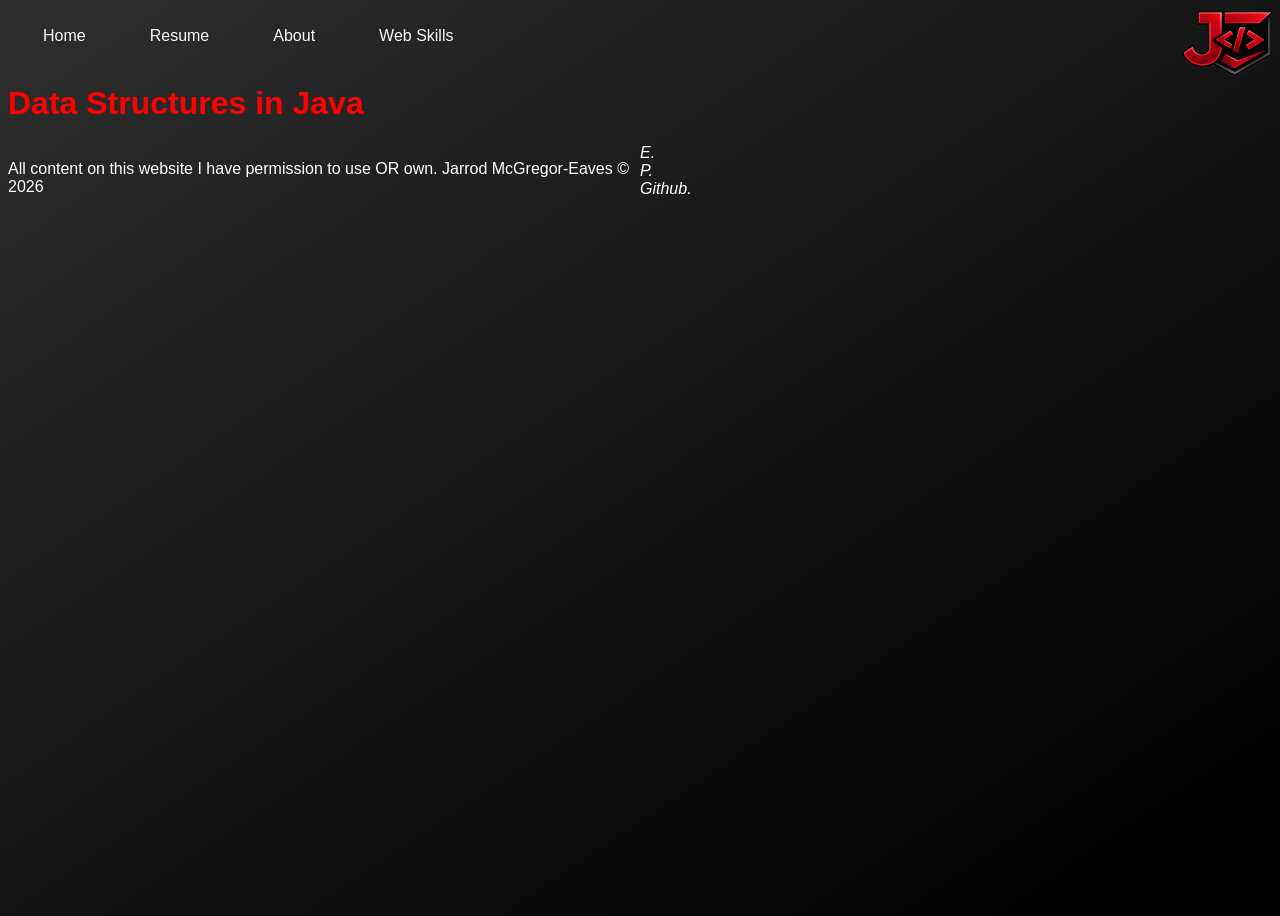
==== datastructuresinjava.html @ fac743ae "ADDED reponsive elements to the website" ====
<!DOCTYPE html>
<html lang="en" xmlns="http://www.w3.org/1999/xhtml">
<head>
    <meta charset="UTF-8">
    <title>JME | Portfolio: Data Structures</title>
    <link rel="stylesheet" type="text/css" href="css/styles.css" media="screen">
    <link rel="stylesheet" type="text/css" href="css/print.css" media="print">
    <link rel="icon" type="image/x-icon" href="img/favicon.png">
    <script src="js/components.js" defer></script>
</head>
<body>
<div id="header-placeholder"></div>

<H1>Data Structures in Java</H1>

<div id="footer-placeholder"></div>

</body>
</html>
---- css/styles.css ----
/* Stylesheet for Jarrod McGregor-Eaves Web Portfolio, Jarrod McGregor-Eaves, 04 May, 2026 */

.navbarelements{
    display: grid;

}
.navbarelements img{
    position : absolute;
    top: 0.5rem;
    right: 0.5rem;
}
nav ul{
    color: white;
    display: flex;
    list-style-type: none;
    margin:3px;
    padding: 1rem;
    gap: 2rem;
}
nav ul a{
    text-decoration: none;
    color: ghostwhite;
    padding: 1rem;
}

nav ul a:hover{
    padding: 1rem;
    background-color: darkred;
    color: white;
    border-radius: 20px;
}

body {
    background: #2E2E2E;
    min-height: 100vh;
    margin: 0.5rem;
    background: linear-gradient(146deg, rgba(46, 46, 46, 1) 0%, rgba(0, 0, 0, 1) 92%);
    color: white;
    font-family: Georgia, Arial, Helvetica, sans-serif;
}


.aboutme h3{
    background-color:darkred;

}
.discovermorediv{
    display: grid;
    place-items: center;

}
.discovermorediv h2{
    color: darkred;
    font-size: 3rem;

}
.discovermorediv h3{
    color: darkred;
    font-size: 3rem;
}
.discovermorediv p{
    font-size: 1.5rem;
}
.seeresumebutton {
    color: white;
    background-color: darkred;
    width: fit-content;
    padding: 2rem;
    font-size: 1.3rem;
    margin-bottom: 2rem;
    animation: pulse 3s infinite alternate ease-in-out; 
    border-radius: 30px;
    text-decoration: none;
    
}
.seeresumebutton a{

    color: white;
}

@keyframes pulse {
    from { box-shadow: 0 0 5px darkred; }
    to { box-shadow: 0 0 15px #FF8080; }
}

.havebeenworkingondiv {
    place-items: center;
    margin-top: 6rem;
    display: grid;
    color: #EDEADE;
}
.havebeenworkingondiv h3 {
    font-size: 2.5rem;
    margin-bottom: 0;
}
.havebeenworkingondiv p {
    font-size: 2.5rem;
    padding-top: 0;
    margin-top: 0;
}

.projectsworkingon {
    display: grid;
    column-gap: 1rem;
    grid-template-columns: 33% 33% 33%;
    padding: 1rem;

}
.movingarrow{
    animation-name: movingArrow;
    position: relative;
    animation-duration: 4s;
    animation-iteration-count: infinite;
}
@keyframes movingArrow {

    0% { top: 0;}
    50% { top: 0.5rem;}
    100% { top: 0;}
}
.cardheader {
    clip-path: polygon(0 5%, 55% 5%, 99% 86%, 0 86%);
    position: relative;
    width: 60%;
    height: 10%;
    padding: 2rem 1.5rem 0.8rem 0;
    margin: 0;
    background-color: darkred;
}

h1 {
    color: red;
}

.resume h2 {
    color: white;
    background-color: darkred;
}

.technicalskills ul{
    display: grid;
    grid-template-columns: 50% 50%;
}

table td, table th {
    padding-left: 1rem;
    padding-right: 1rem;
}
.employmenthistory table{
    width: 100%;
}
.employmenthistory table td{
   text-align: center;
}
.title {
    font-style: italic;
}
.fontset1 .fontsize{
    font-size: 1rem;
}
.fontset1 .fontweight{
    font-weight: bold;
}
.fontset1 .fontstyle{
    font-style: italic;
}
.fontset2 .fontsize{
    font-size: 3rem;
}
.fontset2 .fontweight{
    font-weight: 20;
}
.fontset2 .fontstyle{
    font-style: oblique;
}

.alignments .left{
    text-align: left;
}
.alignments .center{
    text-align: center;
}
.alignments .right{
    text-align: right;
}
@media (max-width: 980px){
    .projectsworkingon {
        grid-template-columns: 100%;
    }
    .cardheader {
        clip-path: polygon(0 5%, 30% 5%, 45% 86%, 0 86%);
        padding-bottom: 1.5rem;
        position: relative;
        min-width: 33rem;
    }
    nav ul {
        column-gap: 0.2rem;
    }

}
footer {
    display: grid;
    grid-template-columns: 50% 50%;
}
footer address a {
    text-decoration: none;
    color: white;

}

.card {

    border: 0.2rem solid #EDEADE;
    border-radius: 1rem;
    padding: 0;
    margin: 0;


}
.card-header{
    border-bottom: 0.2rem solid #EDEADE;
    border-radius: 0.8rem 0.8rem 0 0;
    padding: 0;
    margin: 0;
    background-color: darkred;
    color: white;
    display: flex;
    justify-content: center;

}

.card-header h3{
    padding: 1rem;
    margin: 0;

}
.card-body p {
    padding: 0.5rem 1rem;

}

.card-footer {
    display: flex;
    column-gap: 1rem;
    border-top: 0.2rem solid #EDEADE;
}
.card-footer .button {
    background-color: darkred;
    border-right: 0.2rem solid #EDEADE;
    border-radius: 0 0 0 0.8rem;
    display: flex;
    justify-content: center;
    align-items: center;
}

.card-footer .button-card-link {
    text-decoration: none;
    text-decoration-color: white;
    color: white;

}

.card-footer-lastupdated {
    justify-content: left;
    font-size: 0.8rem;
}
#card-container {
    display: grid;
    column-gap: 1rem;
    grid-template-columns: 33% 33% 33%;
}

@media (min-width: 20rem){
    #card-container {
        display: grid;
        column-gap: 1rem;
        grid-template-columns: 100%;
        row-gap: 1rem;
    }
    .navbarlinks {
        display: none;
    }
}

@media (min-width: 26.75rem){
    #card-container {
        display: grid;
        column-gap: 1rem;
        grid-template-columns: 100%;
        row-gap: 1rem;
    }

    .navbarlinks {
        display: none;
    }
}
@media (min-width: 27.5rem){
    #card-container {
        display: grid;
        column-gap: 1rem;
        grid-template-columns: 100%;
        row-gap: 1rem;
    }
    .navbarlinks {
        display: none;
    }
}

@media (min-width: 48rem){
    #card-container {
        display: grid;
        column-gap: 1rem;
        grid-template-columns: 50% 50%;
        row-gap: 1rem;
    }
    .navbarlinks {
        display: none;
    }
}

@media (min-width: 80rem){
    #card-container {
        display: grid;
        column-gap: 1rem;
        grid-template-columns: 33% 33% 33%;
    }
    .navbarlinks {
        display: flex;
    }
}
---- css/print.css ----
/* Printer Friendly  Stylesheet for Jarrod McGregor-Eaves Web Portfolio, Jarrod McGregor-Eaves, 04 May, 2026 */

    * {
            background: transparent !important;
            color: black !important;
            text-shadow: none !important;
            box-shadow: none !important;
            font-size: 1rem !important;
            font-family: Georgia, Arial, Helvetica, sans-serif !important;
    }
    nav {
        display: none !important;
    }
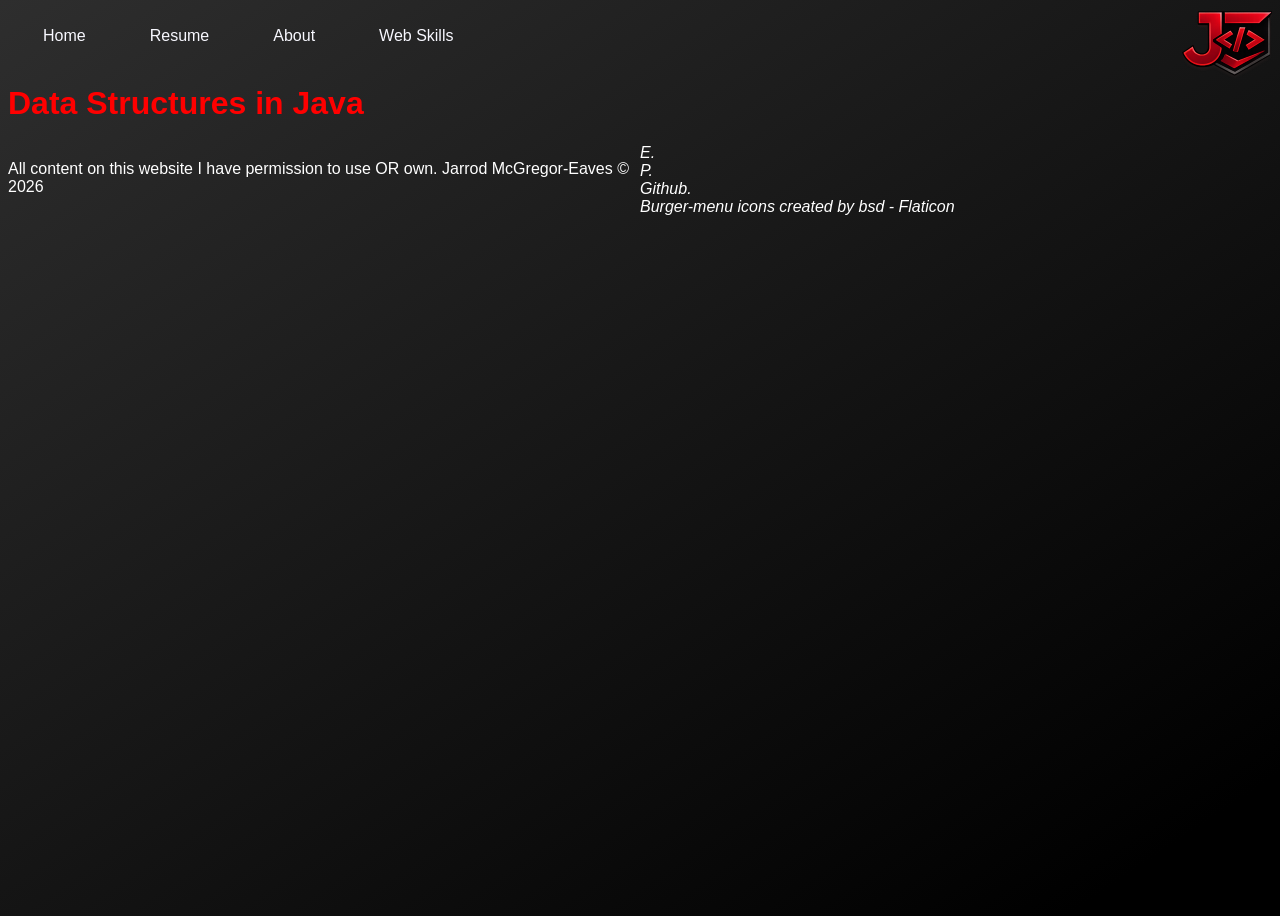
==== commit bf6599c7: "added button to all other websites" ====
--- a/datastructuresinjava.html
+++ b/datastructuresinjava.html
@@ -7,6 +7,7 @@
     <link rel="stylesheet" type="text/css" href="css/print.css" media="print">
     <link rel="icon" type="image/x-icon" href="img/favicon.png">
     <script src="js/components.js" defer></script>
+    <script src="js/button.js" defer></script>
 </head>
 <body>
 <div id="header-placeholder"></div>
--- a/css/styles.css
+++ b/css/styles.css
@@ -4,10 +4,11 @@
     display: grid;
 
 }
-.navbarelements img{
+.navbarelements .navbarlogo{
     position : absolute;
     top: 0.5rem;
     right: 0.5rem;
+
 }
 nav ul{
     color: white;
@@ -269,6 +270,23 @@
     column-gap: 1rem;
     grid-template-columns: 33% 33% 33%;
 }
+.hamburger-nav img {
+    width: 2rem;
+    height: 2rem;
+}
+.hamburger-nav-links {
+    display: none;
+}
+.hamburger-nav-links ul {
+    flex-direction: column;
+}
+.hamburger-nav-links li {
+
+}
+
+#navbar-hamburger-button {
+    all: unset;
+}
 
 @media (min-width: 20rem){
     #card-container {
@@ -327,4 +345,7 @@
     .navbarlinks {
         display: flex;
     }
-}
+    .hamburger-nav{
+        display: none;
+    }
+}
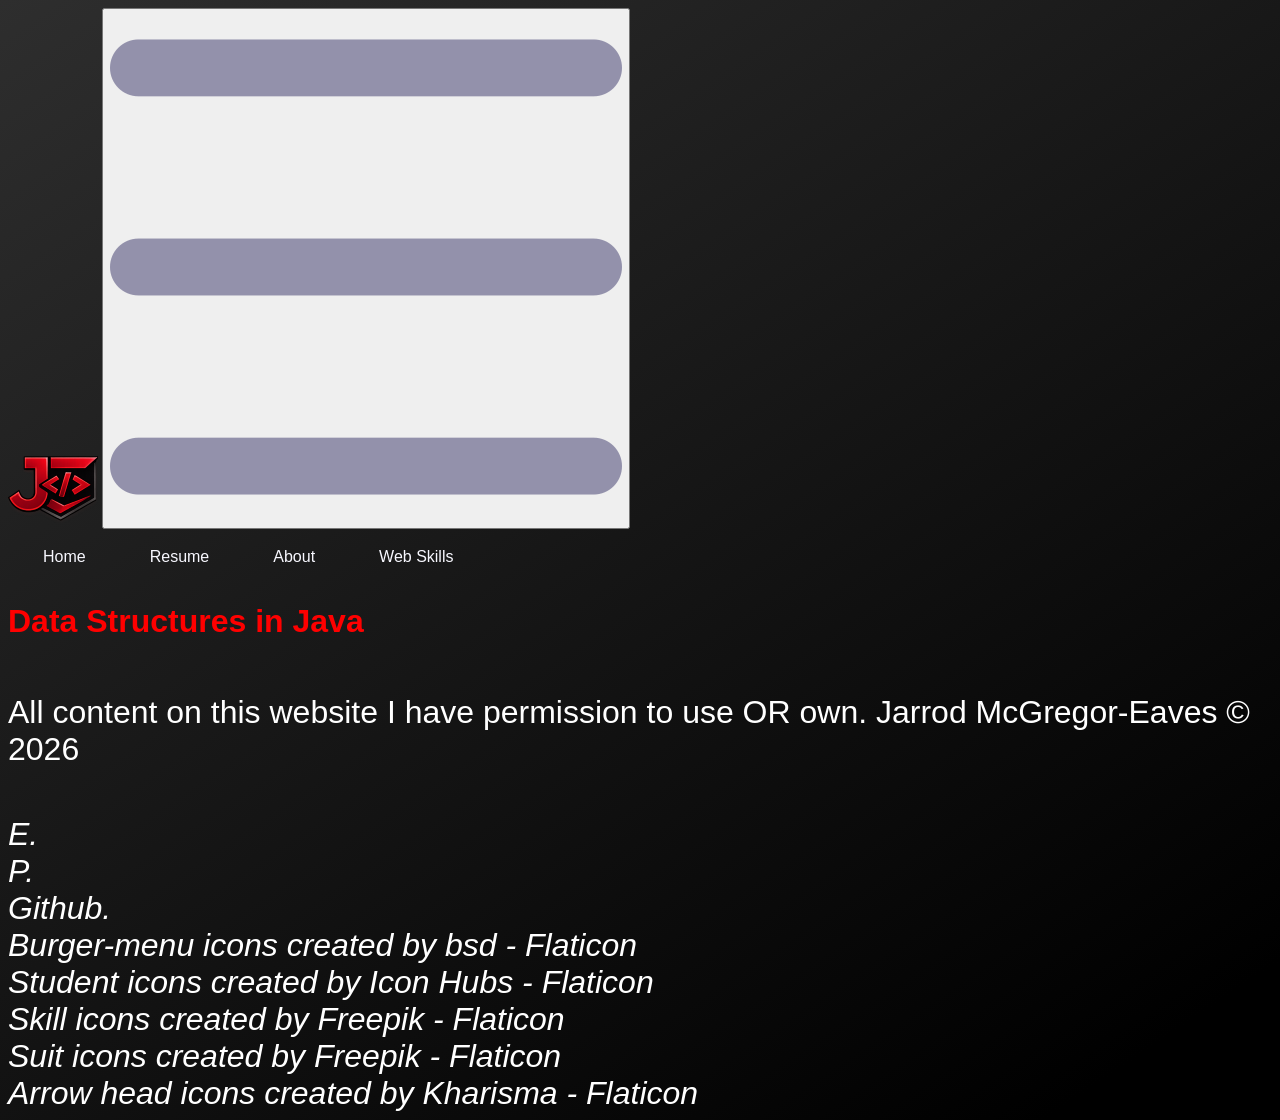
==== commit 07c5ec68: "changed colour scheme" ====
--- a/datastructuresinjava.html
+++ b/datastructuresinjava.html
@@ -3,7 +3,7 @@
 <head>
     <meta charset="UTF-8">
     <title>JME | Portfolio: Data Structures</title>
-    <link rel="stylesheet" type="text/css" href="css/styles.css" media="screen">
+    <link rel="stylesheet" type="text/css" href="css/oldstyles.css" media="screen">
     <link rel="stylesheet" type="text/css" href="css/print.css" media="print">
     <link rel="icon" type="image/x-icon" href="img/favicon.png">
     <script src="js/components.js" defer></script>
--- a/css/oldstyles.css
+++ b/css/oldstyles.css
@@ -0,0 +1,556 @@
+/* Stylesheet for Jarrod McGregor-Eaves Web Portfolio, Jarrod McGregor-Eaves, 04 May, 2026 */
+
+
+.navbarelements{
+    display: grid;
+
+}
+.navbarelements .navbarlogo{
+    position : absolute;
+    top: 0.5rem;
+    right: 0.5rem;
+
+}
+nav ul{
+    color: white;
+    display: flex;
+    list-style-type: none;
+    margin:3px;
+    padding: 1rem;
+    gap: 2rem;
+}
+nav ul a{
+    text-decoration: none;
+    color: ghostwhite;
+    padding: 1rem;
+}
+
+nav ul a:hover{
+    padding: 1rem;
+    background-color: darkred;
+    color: white;
+    border-radius: 20px;
+}
+
+body {
+    background: #2E2E2E;
+    min-height: 100vh;
+    margin: 0.5rem;
+    background: linear-gradient(146deg, rgba(46, 46, 46, 1) 0%, rgba(0, 0, 0, 1) 92%);
+    color: white;
+    font-family: Georgia, Arial, Helvetica, sans-serif;
+}
+
+
+.aboutme h3{
+    background-color:darkred;
+
+}
+.discover-more-div-large{
+    display: grid;
+    place-items: center;
+
+}
+.discover-more-div-large h2{
+    color: darkred;
+    font-size: 3rem;
+
+}
+.discover-more-div-large h3{
+    color: darkred;
+    font-size: 3rem;
+}
+.discover-more-div-large p{
+    font-size: 1.5rem;
+}
+.seeresumebutton {
+    color: white;
+    background-color: darkred;
+    width: fit-content;
+    padding: 2rem;
+    font-size: 1.3rem;
+    margin-bottom: 2rem;
+    animation: pulse 3s infinite alternate ease-in-out; 
+    border-radius: 30px;
+    text-decoration: none;
+    
+}
+.seeresumebutton a{
+
+    color: white;
+}
+
+@keyframes pulse {
+    from { box-shadow: 0 0 5px darkred; }
+    to { box-shadow: 0 0 15px #FF8080; }
+}
+
+.havebeenworkingondiv {
+    place-items: center;
+    margin-top: 6rem;
+    display: grid;
+    color: #EDEADE;
+}
+.havebeenworkingondiv h3 {
+    font-size: 2.5rem;
+    margin-bottom: 0;
+}
+.havebeenworkingondiv p {
+    font-size: 2.5rem;
+    padding-top: 0;
+    margin-top: 0;
+}
+
+.projectsworkingon {
+    display: grid;
+    column-gap: 1rem;
+    grid-template-columns: 33% 33% 33%;
+    padding: 1rem;
+
+}
+.movingarrow{
+    animation-name: movingArrow;
+    position: relative;
+    animation-duration: 4s;
+    animation-iteration-count: infinite;
+}
+@keyframes movingArrow {
+
+    0% { top: 0;}
+    50% { top: 0.5rem;}
+    100% { top: 0;}
+}
+.cardheader {
+    clip-path: polygon(0 5%, 55% 5%, 99% 86%, 0 86%);
+    position: relative;
+    width: 60%;
+    height: 10%;
+    padding: 2rem 1.5rem 0.8rem 0;
+    margin: 0;
+    background-color: darkred;
+}
+
+h1 {
+    color: red;
+}
+
+.resume h2 {
+    color: white;
+    background-color: darkred;
+}
+
+.technicalskills ul{
+    display: grid;
+    grid-template-columns: 50% 50%;
+}
+
+table td, table th {
+    padding-left: 1rem;
+    padding-right: 1rem;
+}
+.employmenthistory table{
+    width: 100%;
+}
+.employmenthistory table td{
+   text-align: center;
+}
+.title {
+    font-style: italic;
+}
+.fontset1 .fontsize{
+    font-size: 1rem;
+}
+.fontset1 .fontweight{
+    font-weight: bold;
+}
+.fontset1 .fontstyle{
+    font-style: italic;
+}
+.fontset2 .fontsize{
+    font-size: 3rem;
+}
+.fontset2 .fontweight{
+    font-weight: 20;
+}
+.fontset2 .fontstyle{
+    font-style: oblique;
+}
+
+.alignments .left{
+    text-align: left;
+}
+.alignments .center{
+    text-align: center;
+}
+.alignments .right{
+    text-align: right;
+}
+@media (max-width: 980px){
+    .projectsworkingon {
+        grid-template-columns: 100%;
+    }
+    .cardheader {
+        clip-path: polygon(0 5%, 30% 5%, 45% 86%, 0 86%);
+        padding-bottom: 1.5rem;
+        position: relative;
+        min-width: 33rem;
+    }
+    nav ul {
+        column-gap: 0.2rem;
+    }
+
+}
+footer {
+    display: grid;
+    grid-template-columns: 50% 50%;
+}
+footer address a {
+    text-decoration: none;
+    color: white;
+
+}
+
+.card {
+
+    border: 0.2rem solid #EDEADE;
+    border-radius: 1rem;
+    padding: 0;
+    margin: 0;
+
+
+}
+.card-header{
+    border-bottom: 0.2rem solid #EDEADE;
+    border-radius: 0.8rem 0.8rem 0 0;
+    padding: 0;
+    margin: 0;
+    background-color: darkred;
+    color: white;
+    display: flex;
+    justify-content: center;
+
+}
+
+.card-header h3{
+    padding: 1rem;
+    margin: 0;
+
+}
+.card-body p {
+    padding: 0.5rem 1rem;
+
+}
+
+.card-footer {
+    display: flex;
+    column-gap: 1rem;
+    border-top: 0.2rem solid #EDEADE;
+}
+.card-footer .button {
+    background-color: darkred;
+    border-right: 0.2rem solid #EDEADE;
+    border-radius: 0 0 0 0.8rem;
+    display: flex;
+    justify-content: center;
+    align-items: center;
+}
+
+.card-footer .button-card-link {
+    text-decoration: none;
+    text-decoration-color: white;
+    color: white;
+
+}
+
+.card-footer-lastupdated {
+    justify-content: left;
+    font-size: 0.8rem;
+}
+#card-container {
+    display: grid;
+    column-gap: 1rem;
+    grid-template-columns: 33% 33% 33%;
+}
+.hamburger-nav img {
+    width: 2rem;
+    height: 2rem;
+}
+.hamburger-nav-links {
+    display: none;
+    justify-content: center;
+}
+.hamburger-nav-links ul {
+    flex-direction: column;
+
+}
+
+.resume-education-small img{
+    height: 3rem;
+    width: 3rem;
+}
+.technicalskills-small img{
+    height: 3rem;
+    width: 3rem;
+
+}
+.employmenthistory-small img {
+    height: 3rem;
+    width: 3rem;
+    padding: 0;
+    margin: 0;
+}
+#navbar-hamburger-button {
+    all: unset;
+}
+#senioritofficer-button{
+    all:unset;
+}
+.technicalskills-small h2{
+    background: none;
+
+}
+
+.resume-education-small h2{
+    background: none;
+
+}
+.employmenthistory-small h2 {
+    background: none;
+}
+#senioritofficer-history-small {
+    display: none;
+}
+#itofficer-history-small {
+    display: none;
+}
+#itsupport-trainee-history-small {
+    display: none;
+}
+
+#senioritofficer-title img {
+    filter: invert(1);
+
+}
+#ict-officer-button {
+    filter: invert(1);
+}
+#it-support-trainee-button {
+    filter: invert(1);
+}
+.contact-form {
+    font: inherit;
+    display: grid;
+    gap: 0.5rem;
+}
+.form-group {
+    gap: 0.5rem;
+    display: grid;
+}
+
+.checkboxes,
+.textarea,
+.buttons,
+.user-input {
+    display: grid;
+    gap:0.5rem;
+}
+input{
+    border-radius: 0.4rem;
+}
+
+@media (min-width: 20rem){
+    #card-container {
+        display: grid;
+        column-gap: 1rem;
+        grid-template-columns: 100%;
+        row-gap: 1rem;
+    }
+    .navbarlinks {
+        display: none;
+    }
+    .hamburger-nav-links li {
+        font-size: 1.3rem;
+    }
+    footer {
+        display: grid;
+        grid-template-columns: 100%;
+        row-gap: 1rem;
+        font-size: 2rem;
+    }
+    .discover-more-div-large {
+        display: none;
+    }
+    .discover-more-div-small {
+        display: flex;
+        flex-direction: column;
+        justify-content: center;
+        text-align: center;
+        font-size: 1.3rem;
+    }
+    .discover-more-div-small h2 {
+        justify-content: left;
+        text-align: left;
+    }
+    .resume-education-large {
+        display: none;
+    }
+
+    .resume-education-small {
+        display: flex;
+        flex-direction: column;
+        justify-content: center;
+        text-align: center;
+    }
+    .resume-education-small ul {
+        list-style-type: none;
+        padding: 0;
+        margin: 0;
+    }
+    .technicalskills-large{
+        display: none;
+    }
+
+    .technicalskills-small{
+        display: flex;
+        flex-direction: column;
+        justify-content: center;
+        text-align: center;
+
+    }
+    .technicalskills-small ul {
+        list-style-type: none;
+        padding: 0;
+        margin: 0;
+    }
+    .professionalskills-large {
+        display: none;
+    }
+    .employmenthistory-large {
+        display: none;
+    }
+    .employmenthistory-small h2{
+
+        text-align: center;
+    }
+    .employmenthistory-small h3 {
+        text-align: center;
+    }
+    #senioritofficer-arrow {
+        font-size: 2rem;
+
+    }
+    #senioritofficer-title {
+        display: flex;
+        justify-content: center;
+        align-items: center;
+        text-align: center;
+        flex-direction: row;
+
+    }
+
+    #senioritofficer-title p *{
+        margin: 0;
+        padding: 0;
+        font-size: 2rem;
+
+    }
+    #ictofficer-title {
+        display: flex;
+        justify-content: center;
+        align-items: center;
+        text-align: center;
+        flex-direction: row;
+    }
+    #it-trainee-title {
+        display: flex;
+        justify-content: center;
+        align-items: center;
+        text-align: center;
+        flex-direction: row;
+    }
+
+    #senioritofficer-title h3{
+        margin: 0;
+        padding: 0;
+    }
+    #ictofficer-title h3{
+        margin: 0;
+        padding: 0;
+    }
+    #it-trainee-title h3{
+        margin: 0;
+        padding: 0;
+    }
+
+
+
+
+
+}
+
+@media (min-width: 26.75rem){
+    #card-container {
+        display: grid;
+        column-gap: 1rem;
+        grid-template-columns: 100%;
+        row-gap: 1rem;
+    }
+
+    .navbarlinks {
+        display: none;
+    }
+    .discover-more-div-small {
+        font-size: 2rem;
+
+    }
+}
+@media (min-width: 27.5rem){
+    #card-container {
+        display: grid;
+        column-gap: 1rem;
+        grid-template-columns: 100%;
+        row-gap: 1rem;
+    }
+    .navbarlinks {
+        display: none;
+    }
+
+}
+
+@media (min-width: 48rem){
+    #card-container {
+        display: grid;
+        column-gap: 1rem;
+        grid-template-columns: 50% 50%;
+        row-gap: 1rem;
+    }
+    .navbarlinks {
+        display: none;
+    }
+}
+
+@media (min-width: 80rem){
+    #card-container {
+        display: grid;
+        column-gap: 1rem;
+        grid-template-columns: 33% 33% 33%;
+    }
+    .navbarlinks {
+        display: flex;
+    }
+    .hamburger-nav{
+        display: none;
+    }
+    .hamburger-nav-links * {
+        display: none;
+    }
+    .contact-form {
+        grid-template-columns: 1fr 1fr;
+    }
+    .discover-more-div-large {
+        display: grid;
+    }
+    .discover-more-div-small {
+        display:none;
+    }
+}
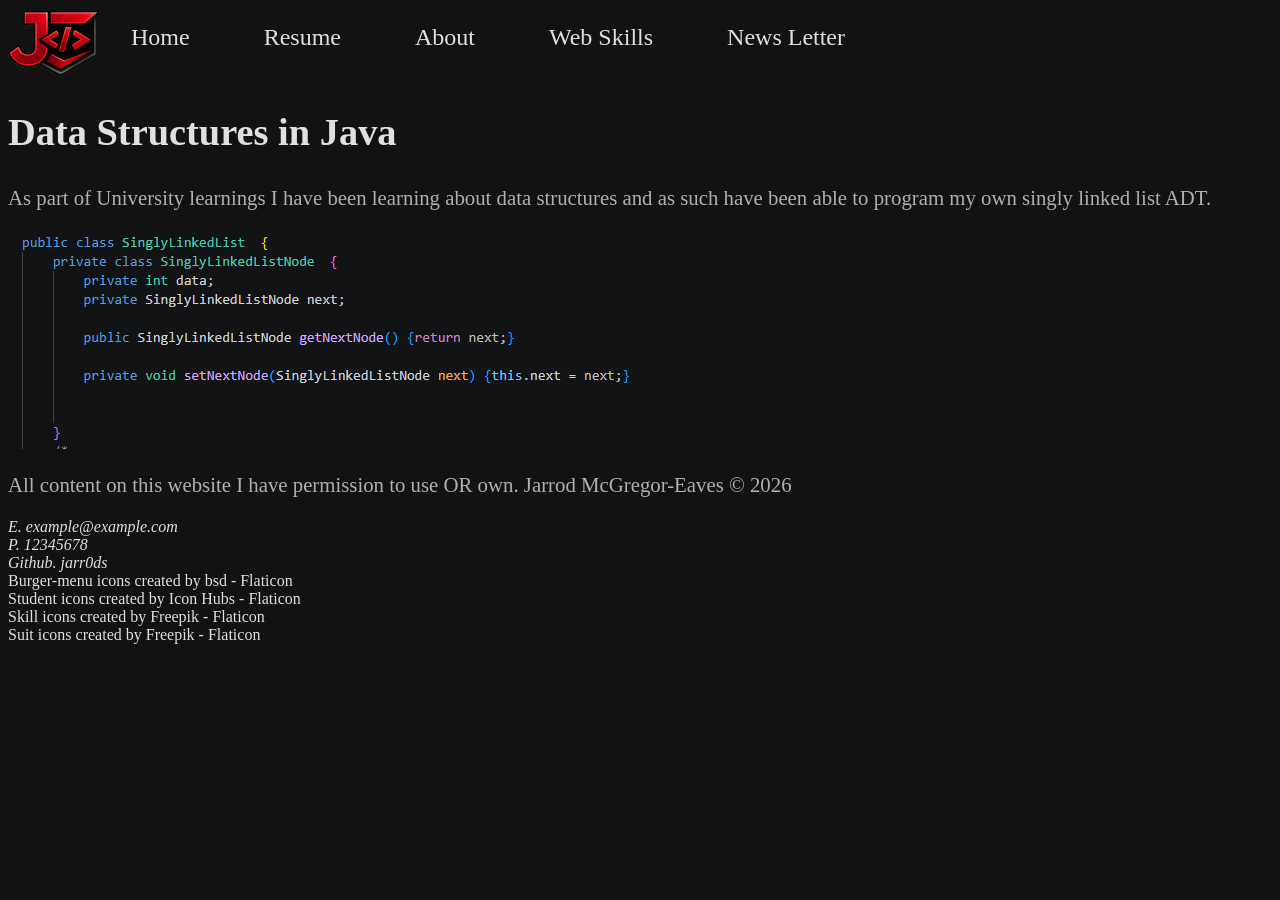
==== commit 2a1da931: "website mostly completed" ====
--- a/datastructuresinjava.html
+++ b/datastructuresinjava.html
@@ -3,16 +3,26 @@
 <head>
     <meta charset="UTF-8">
     <title>JME | Portfolio: Data Structures</title>
-    <link rel="stylesheet" type="text/css" href="css/oldstyles.css" media="screen">
+    <link rel="stylesheet" type="text/css" href="css/styles.css" media="screen">
     <link rel="stylesheet" type="text/css" href="css/print.css" media="print">
     <link rel="icon" type="image/x-icon" href="img/favicon.png">
+    <meta name="viewport" content="width=device-width, initial-scale=1.0">
     <script src="js/components.js" defer></script>
     <script src="js/button.js" defer></script>
 </head>
 <body>
 <div id="header-placeholder"></div>
+<main class="page-main" id="main-content">
+    <section class="intro">
+        <h1> Data Structures in Java</h1>
+        <p>
+            As part of University learnings I have been learning about data structures and as such have been able to
+            program my own singly linked list ADT.
+        </p>
+        <img src="img/java-Singly-Linked-List.png" height="218" width="635" alt="photo of a segment of code of Java"/>
 
-<H1>Data Structures in Java</H1>
+    </section>
+</main>
 
 <div id="footer-placeholder"></div>
 
--- a/css/styles.css
+++ b/css/styles.css
@@ -0,0 +1,254 @@
+
+:root {
+    --color-bg: #121212;
+    --color-bg-a10: #252525;
+    --color-bg-a20: #393939;
+    --color-bg-a30: #4f4f4f;
+    --color-bg-a40: #666;
+    --color-bg-a50: #7d7d7d;
+
+    --color-primary-text: #E0E0E0;
+    --color-primary-text-a10: #e3e3e3;
+    --color-primary-text-a20: #e6e6e6;
+    --color-primary-text-a30: #e9e9e9;
+    --color-primary-text-a40: #ececec;
+
+    --color-secondary-text: #B0B0B0;
+    --color-borders: #444444;
+    --Accent: #888888;
+
+    --var-button-border-radius: 2rem;
+    --var-button-border-width: 0.05rem;
+
+
+}
+body {
+    background-color: var(--color-bg);
+}
+h1, h2, h3, h4, h5, h6 {
+    color: var(--color-primary-text);
+}
+h1 {
+    font-size: clamp(2rem, 3vw, 3.5rem )
+}
+h2 {
+    font-size: clamp(1.8rem, 3vw, 3rem )
+}
+
+h3 {
+    font-size: clamp(1.5rem, 3vw, 2.7rem )
+}
+
+p, ul, ol, table, form, fieldset {
+    color: var(--color-secondary-text);
+    font-size: clamp(1.2rem, 3vw, 1.3rem )
+}
+
+a{
+    text-decoration: none;
+    color: var(--color-primary-text);
+}
+
+header ul {
+    list-style-type: none;
+}
+button {
+    all: unset;
+}
+
+#intro-header-microsoft {
+    display: flex;
+    gap: 1rem;
+}
+.button {
+    display: block;
+    width: fit-content;
+    background-color: var(--color-bg-a20);
+    border-style: solid;
+    border-color: var(--color-bg-a50);
+    border-radius: var(--var-button-border-radius);
+    border-width: var(--var-button-border-width);
+    padding: clamp(0.4rem, 3vw, 1.5rem );
+    font-size: clamp(1.2rem, 3vw, 2rem );
+}
+.button-primary {
+    margin-inline: auto;
+}
+
+.card {
+    background-color: var(--color-bg-a10);
+    border-style: solid;
+    border-color: var(--color-bg-a20);
+
+}
+#card-container {
+    display: grid;
+    grid-row-gap: clamp(0.5rem, 3vw, 1rem );
+
+}
+.skip-link {
+    position: absolute;
+    top: 1rem;
+    left: 1rem;
+    z-index: 9999;
+    transform: translateY(-200%);
+    font-weight: bold;
+    text-decoration: none;
+    background-color: var(--color-bg);
+}
+.skip-link:focus,
+.skip-link:focus-visible {
+    transform: translateY(0);
+}
+
+form {
+    grid-row-gap: clamp(0.5rem, 3vw, 1rem );
+    background-color: var(--color-bg-a10);
+    border-radius: var(--var-button-border-radius);
+}
+fieldset {
+
+    background-color: var(--color-bg-a20);
+    border-radius: var(--var-button-border-radius);
+}
+fieldset legend {
+    color: var(--color-primary-text);
+}
+label {
+    color: var(--color-primary-text-a40);
+}
+input, textarea {
+
+    border-radius: var(--var-button-border-radius);
+    background-color: var(--color-bg-a10);
+
+}
+.user-input {
+    display: grid;
+    grid-template-columns: 100%;
+}
+input {
+    font-size: clamp(1.2rem, 3vw, 1.5rem );
+    color: var(--color-primary-text);
+
+}
+
+@media (min-width: 20rem) {
+    header {
+        display: flex;
+    }
+
+
+
+    header .site-nav-logo {
+        height: unset;
+        width: unset;
+    }
+
+    header ul {
+        display: none;
+    }
+    header .site-nav-toggle {
+        top: 1rem;
+        right: 1rem;
+        position: fixed;
+    }
+
+    .hero .hero_details {
+        display: none;
+    }
+    .site-nav-list {
+        flex-direction: column;
+        position: fixed;
+        top: 4rem;
+        right: 1rem;
+        margin: 0;
+        padding:  clamp(0.8rem, 3vw,1.5rem );
+        font-size: clamp(2rem, 3vw, 3rem );
+        background-color: var(--color-bg-a10);
+        border: var(--var-button-border-width) solid var(--color-bg-a50);
+        border-radius: var(--var-button-border-radius);
+    }
+    .resume-section--header {
+        display: flex;
+        flex-direction: column;
+        align-items: center;
+    }
+    .resume-section--icon {
+
+        display: flex;
+
+    }
+    .resume-section--title {
+        display: none;
+    }
+    .resume-section--icon {
+        display: block;
+    }
+    .resume-item--full {
+        display: none;
+    }
+}
+
+
+    @media (min-width: 80rem) {
+        .hero .hero_details {
+            display: block;
+        }
+        .hero_title {
+            text-align: center;
+        }
+        header ul {
+            display: flex;
+        }
+        .site-nav {
+            display: flex;
+        }
+        .site-nav-list {
+            background-color: unset;
+            font-size: clamp(0.8rem, 3vw, 1.5rem );
+            position: unset;
+            border: unset;
+            top: unset;
+            right: unset;
+            flex-direction: row;
+            gap: 2.5rem;
+            border-radius: unset;
+            padding: 1rem;
+
+        }
+        .resume-section--employment {
+            display: grid;
+        }
+        .site-nav-toggle {
+            display: none;
+        }
+        .site-nav-link{
+            border: var(--var-button-border-width) solid transparent;
+            border-radius: var(--var-button-border-radius);
+            padding: 1rem;
+        }
+
+        .site-nav-link:hover {
+            background-color: var(--color-bg-a20);
+            border-style: solid;
+            border-color: var(--color-bg-a50);
+            border-radius: var(--var-button-border-radius);
+            border-width: var(--var-button-border-width);
+            padding: 1rem;
+
+        }
+        .resume-section--icon {
+            display: none;
+        }
+        .resume-item--full {
+            display: block;
+        }
+        .resume-item--short {
+            display: none;
+        }
+        .resume-section--title {
+            display: block;
+        }
+    }
+
